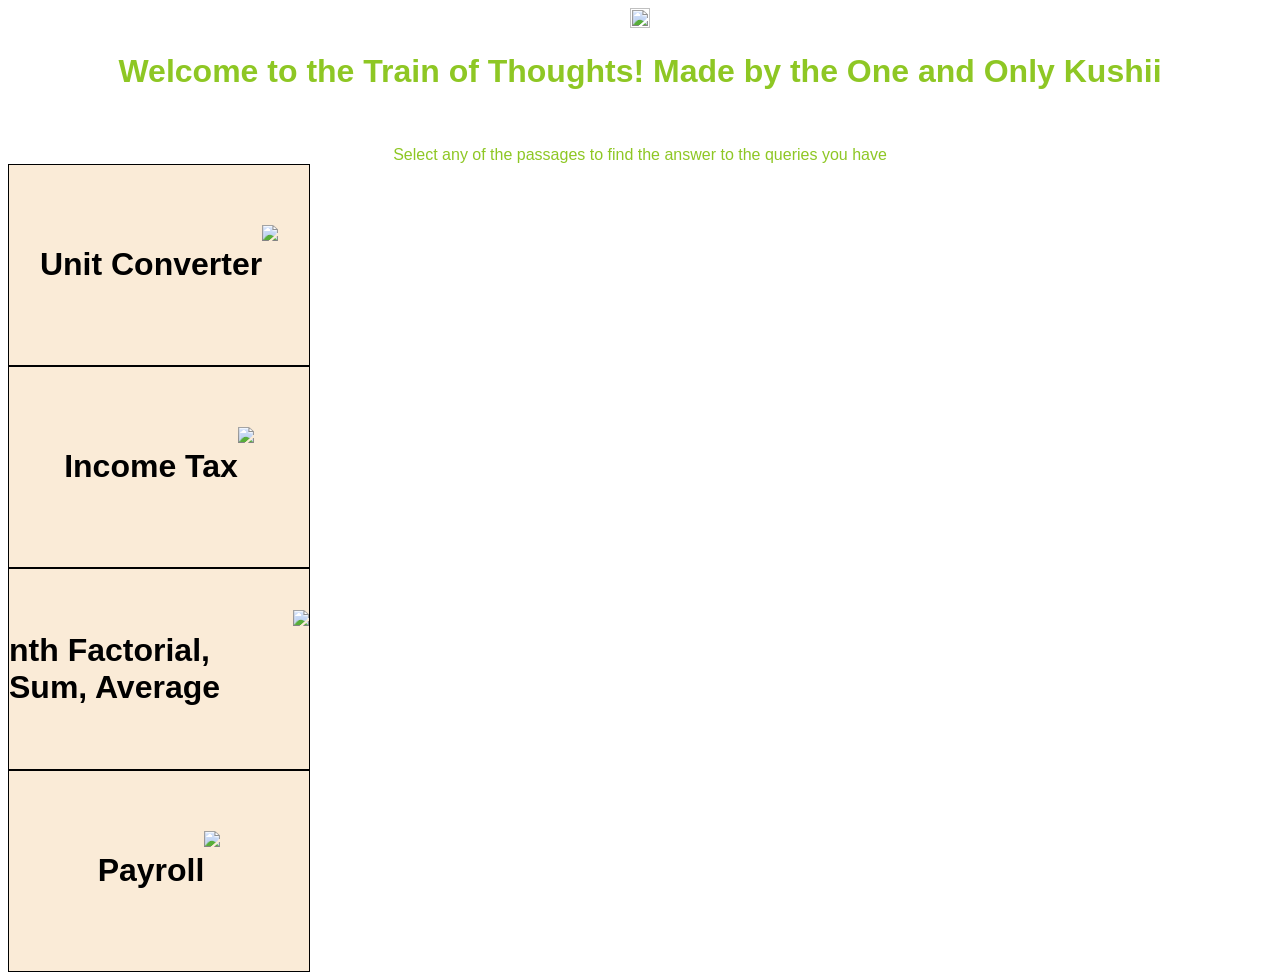
==== index.html @ d86b102f "Add files via upload" ====
<!DOCTYPE html>
<head>
        <meta charset="utf-8">

        <title>The Jazzy Website</title>

        <!-- Load external CSS styles -->
        <link rel="stylesheet" href="styles.css">

    </head>

    <body>
        <div class="homeicom" style="cursor: pointer;" onclick="document.location='https://turbo-space-adventure-g4v9qj4755x739x9g-5502.app.github.dev/index.html/main.html'">
        <img src="./imgdump/home icom.png"></div>

        <div class="theheader">
        <div class="thetext">
            <h1>Welcome to the Train of Thoughts! Made by the One and Only Kushii</h1><br><p>Select any of the passages to find the answer to the queries you have</p>
        </div>
        </div>

        <div class="container">
        <div class="cell reze" style="cursor: pointer;" onclick="document.location='https://turbo-space-adventure-g4v9qj4755x739x9g-5502.app.github.dev/freedomizer.html/main.html'">
            <h1 class="caption">Unit Converter</h1>
            <img src="./imgdump/iloveamerica.webp" >
        </div>
        
        <div class="cell joker" style="cursor: pointer;" onclick="document.location='https://turbo-space-adventure-g4v9qj4755x739x9g-5502.app.github.dev/irssimulator.html/main.html'">
            <h1 class="caption">Income Tax</h1>
            <img src="./imgdump/why-is-jonkler-so-serious-v0-464jgrh1tosd1.webp">
        </div>

        <div class="cell einstein"style="cursor: pointer;" onclick="document.location='https://turbo-space-adventure-g4v9qj4755x739x9g-5502.app.github.dev/numbers2electricboogaloo.html/main.html'">
            <h1 class="caption">nth Factorial, Sum, Average</h1>
            <img src="./imgdump/epstien.jpg" >
        </div>

        <div class="cell mafioso" style="cursor: pointer;" onclick="document.location='https://turbo-space-adventure-g4v9qj4755x739x9g-5502.app.github.dev/Thedistributionofthemons.html/main.html'">
            <h1 class="caption">Payroll</h1>
            <img src="./imgdump/mafioso.jpeg" >
        </div>
        </div>
        <script src="scripts.js"></script>

        </body>
</html>
---- styles.css ----
body {
    flex-shrink: 0;
  display: flex;
  justify-content: flex-start;
  flex-direction: column;
  align-items: center;
  background-image: url('./imgdump/train.jpg');
  background-repeat: no-repeat;
  background-attachment: fixed; 
  background-size: 100% 100%;
  gap: calc();
}
.homeicom{
  background-color: rgba(255, 255, 255, 0.5);

}
.homeicom img{
    max-width: 100%;
  height: 20px; 
  width: 20px;
}
.theheader {
  text-size-adjust: 1vw;
   text-align: center;
}
.thetext {
  display: inline-block;

    height: 100px; /* Example height for visibility */
    width: 100%; /* Default, but good to be explicit */
  color: #8ec724;
}


.container{
  gap: 2vw;
  min-width: 100%;
  flex-wrap: nowrap;
  display: flexbox;
  flex-direction: column;
  align-content: center;
  align-items: center;
justify-items: center;
}


.cell {
  justify-content: center;
  display: flex;
  flex-direction: column;
  align-content: center;
  background-color: antiquewhite;
  width: 300px;
  height: 200px;
  border: 1px solid black;
    display: grid;
  grid-template-columns: auto auto auto;
}

.cell img {
  
  max-width: 100%;
  height: auto; 
}
* {
  font-family: 'Trebuchet MS', 'Lucida Sans Unicode', 'Lucida Grande', 'Lucida Sans', Arial, sans-serif;

}
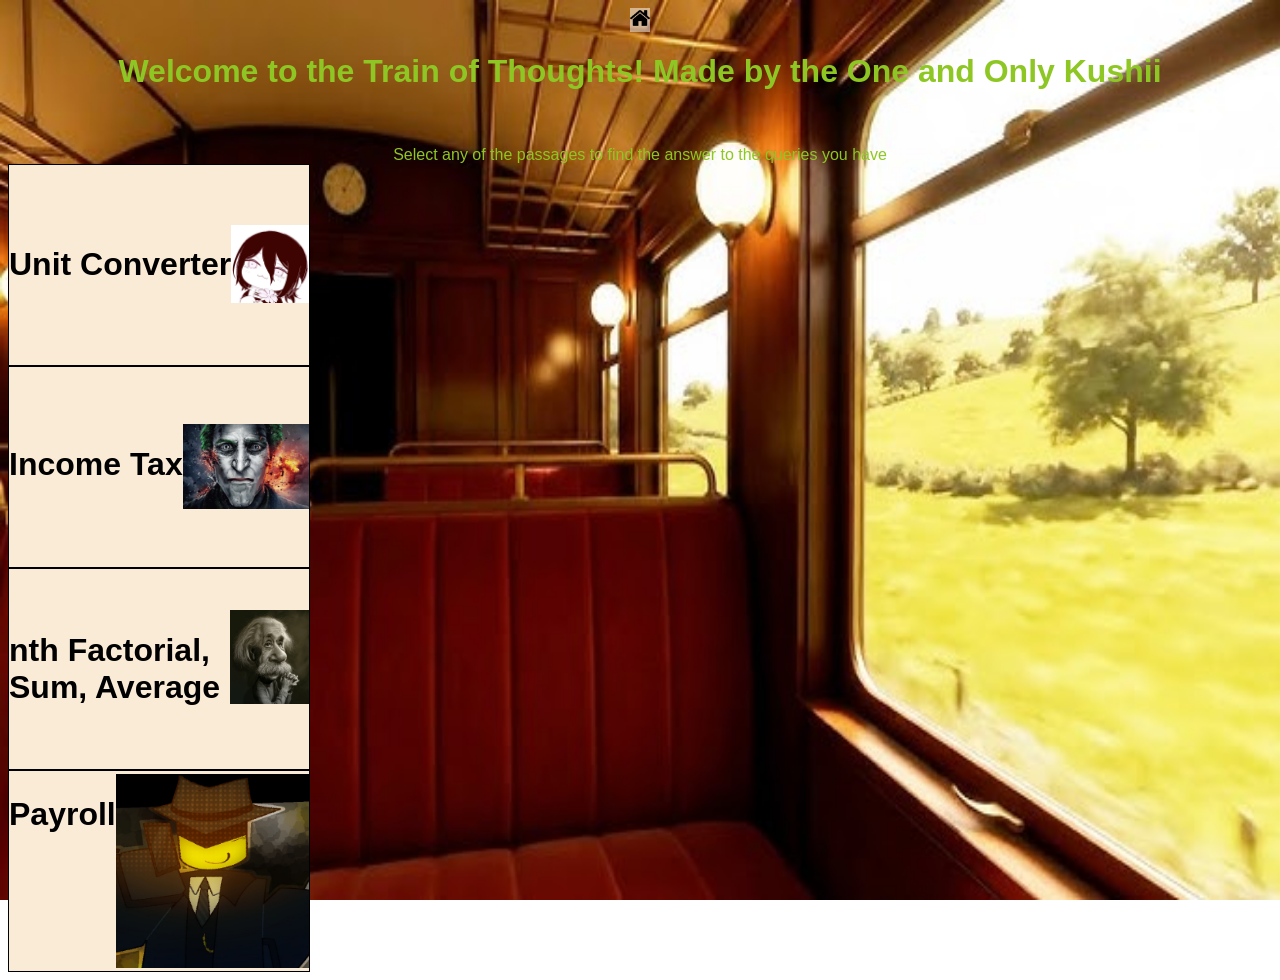
==== commit 1fa36c08: "Update index.html" ====
--- a/index.html
+++ b/index.html
@@ -10,7 +10,7 @@
     </head>
 
     <body>
-        <div class="homeicom" style="cursor: pointer;" onclick="document.location='https://turbo-space-adventure-g4v9qj4755x739x9g-5502.app.github.dev/index.html/main.html'">
+        <div class="homeicom" style="cursor: pointer;" onclick="document.location='index.html">
         <img src="./imgdump/home icom.png"></div>
 
         <div class="theheader">
@@ -43,4 +43,4 @@
         <script src="scripts.js"></script>
 
         </body>
-</html>+</html>
